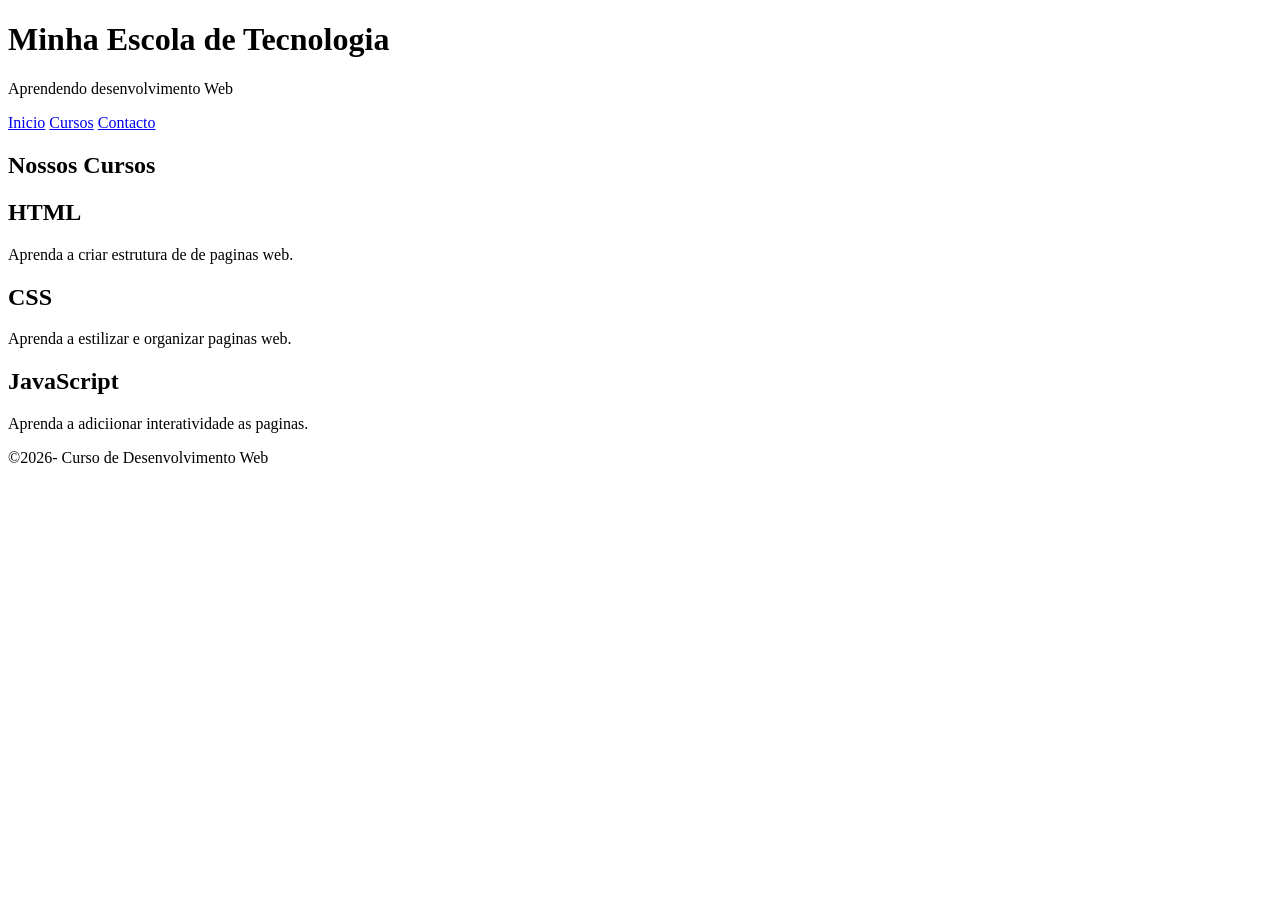
==== index.html @ 8ec19c9a "Rename Escolareplica.html to index.html" ====
<!DOCTYPE HTML>
<HTML>
	<HEAD>
		<TITLE> TECNOLOGIA </TITLE>
		<link rel="STYLESHEET" href="CSS/armadilha.css">
		
	</HEAD>
		<BODY>
		
		<!--header-->
		<header>
		<div class="logo"> 
		<h1>Minha Escola de Tecnologia </h1>		
		<p> Aprendendo desenvolvimento Web </p>
		</div>
		<nav>
		<a href="#">Inicio</a>
		<a href="#">Cursos</a>
		<a href="#">Contacto</a>
		</nav>
		</div>
		</header>
		
		<!--HERO-->
		
		<section class="menu">
		
		<h1> Nossos Cursos </h1>
		</section>
		
		<!--CARD-->
		
<section class="miami">

		<div class="paris">
		<H2> HTML </H2>
		
		<P> Aprenda a criar estrutura de de paginas web. </p>
		</div>
		
		<div class="euro">
		<h2> CSS </H2>
		
		<P> Aprenda a estilizar e organizar paginas web.
		</div>
		
		<div class="carro">
		<h2> JavaScript </h2>
		
		<p> Aprenda a adiciionar interatividade as paginas.</p>
		</div>
		
</section>
		
		<!--FOOTER-->
		
		<div class="ano">
		<footer>
		<div>&copy2026- Curso de Desenvolvimento Web </div>
		</footer>
		
		
		
		
		</BODY>
</HTML>
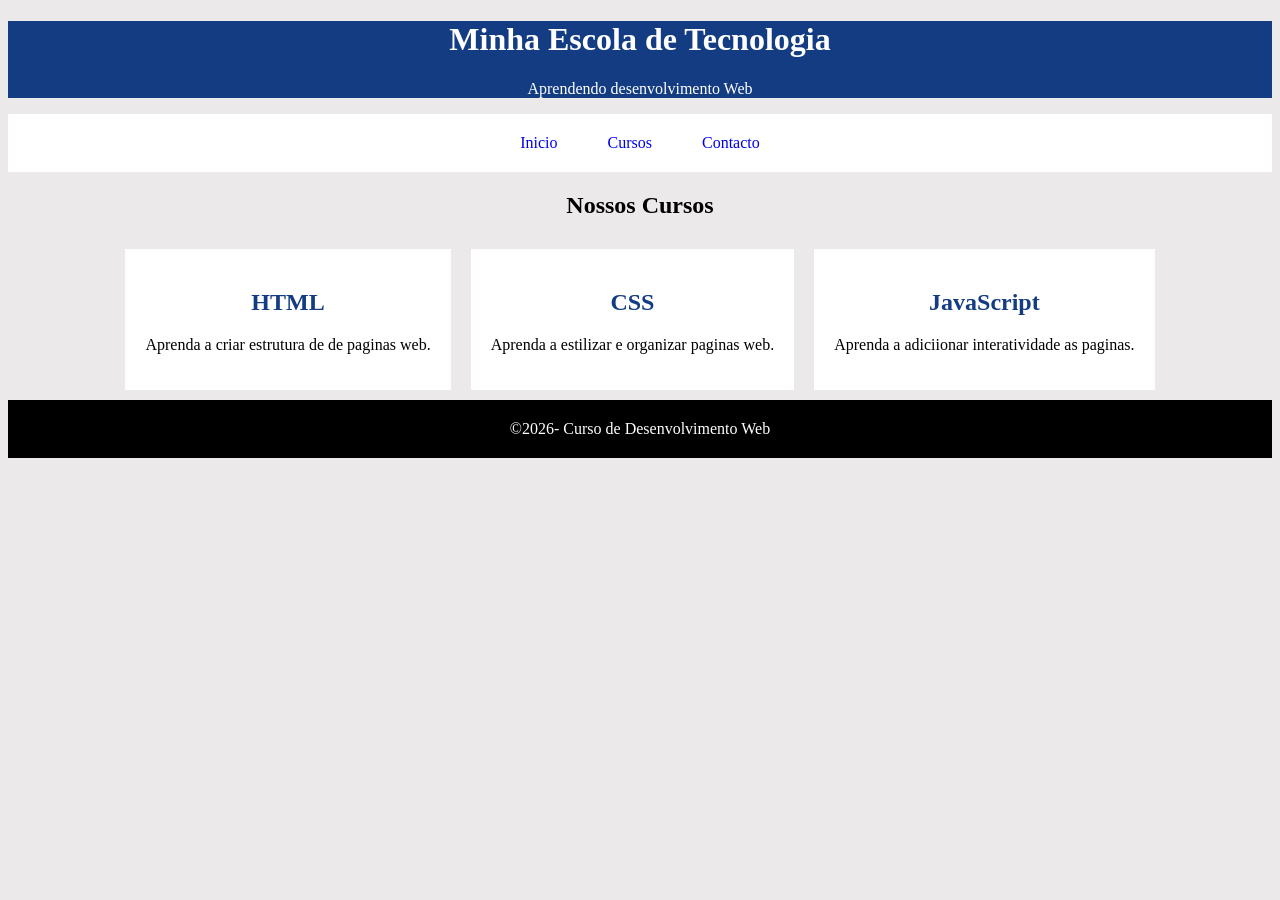
==== commit affe5662: "Fix HTML structure and update stylesheet link" ====
--- a/index.html
+++ b/index.html
@@ -2,7 +2,7 @@
 <HTML>
 	<HEAD>
 		<TITLE> TECNOLOGIA </TITLE>
-		<link rel="STYLESHEET" href="CSS/armadilha.css">
+		<link rel="STYLESHEET" href="armadilha.css">
 		
 	</HEAD>
 		<BODY>
--- a/armadilha.css
+++ b/armadilha.css
@@ -0,0 +1,68 @@
+.logo{
+	background:#133C83;
+	color:white;
+	text-align:center;
+}
+a {
+		text-decoration:none;
+
+}
+nav{
+	display:flex;
+	justify-content:center;
+	text-align:center;
+	gap:50px;
+	background:white;
+	padding: 20px;
+	
+}
+body{
+	background-color:#EBE9E9;
+}
+
+
+.menu{
+	text-align:center;
+}
+
+.miami{
+	display:grid;
+	grid-template-columns:auto auto auto;
+	grid-template-rows:auto;
+	align-content:center;
+	justify-content:center;
+	padding:10px;
+	gap:20px;
+
+}
+
+.paris{
+	background:white;
+	padding:20px;
+	text-align:center;
+	gap:20px;
+}
+.euro{
+	background:white;
+	padding:20px;
+	text-align:center;
+	gap:20px;
+}
+
+.carro{
+	background:white;
+	padding:20px;
+	text-align:center;	
+	gap:20px;
+}
+
+.ano{
+	display:flex;
+	background:black;
+	color:white;
+	justify-content:center;
+	padding:20px;
+}
+H2{
+	color:#133C83;
+}
